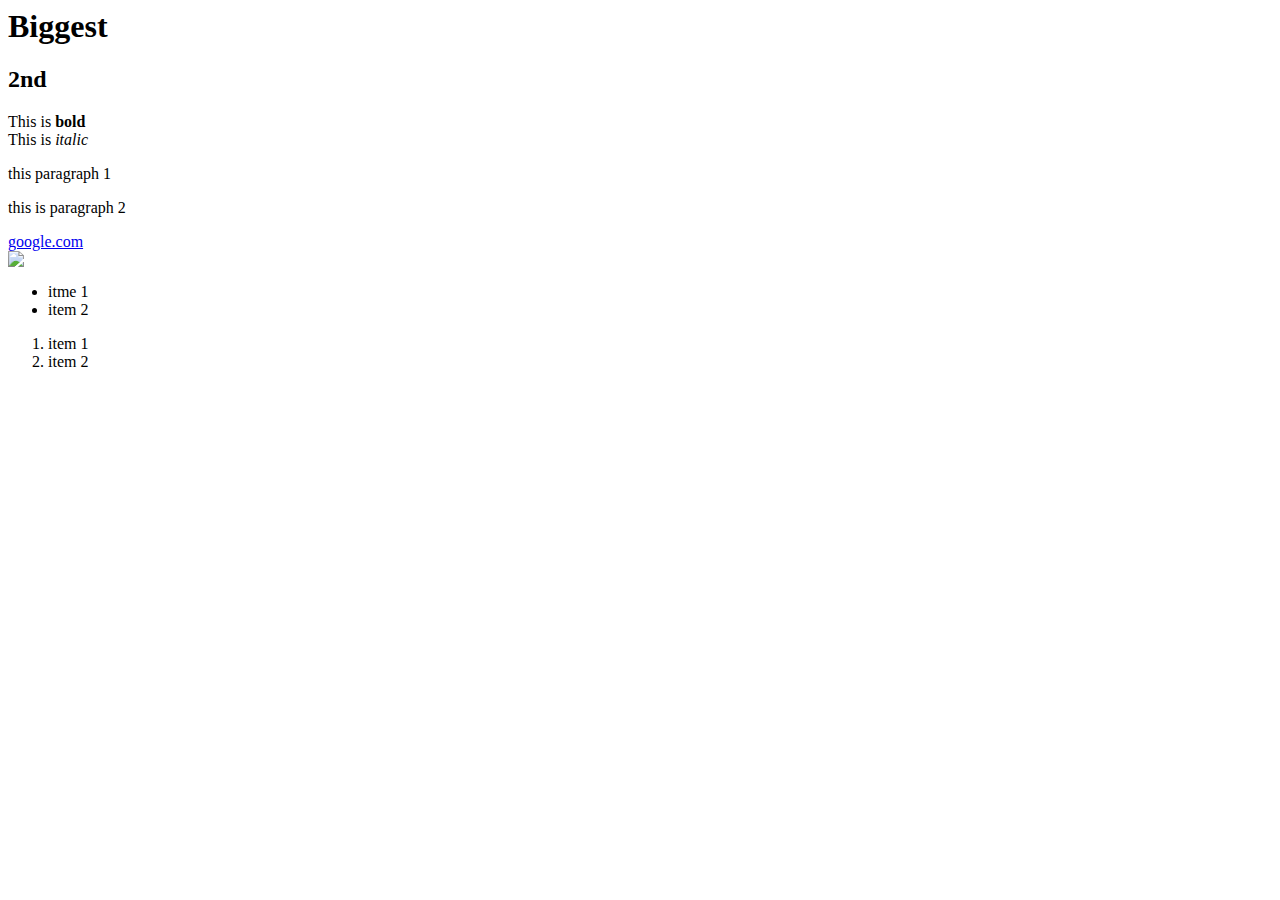
==== html-fundamentals/index.html @ 1300a743 "html basics" ====
<html>
    <head>
        <title>Jr's webpage</title>
    </head>

    <body>
        <h1>Biggest</h1>
        <h2>2nd</h2>
        This is <strong>bold</strong><br>
        This is <em>italic</em>

        <p>this paragraph 1</p>

        <p>this is paragraph 2</p>

        <a href="http://www.google.com"> google.com</a>

        <br><img src="https://pmcvariety.files.wordpress.com/2016/10/gintama.jpg?w=1000&h=563&crop=1">
        
        <ul>
            <li>itme 1</li>
            <li>item 2</li>
        </ul>

        <ol>
            <li>item 1</li>
            <li>item 2</li>
        </ol>

        <div></div>

        <span></span>


    </body>
</html>
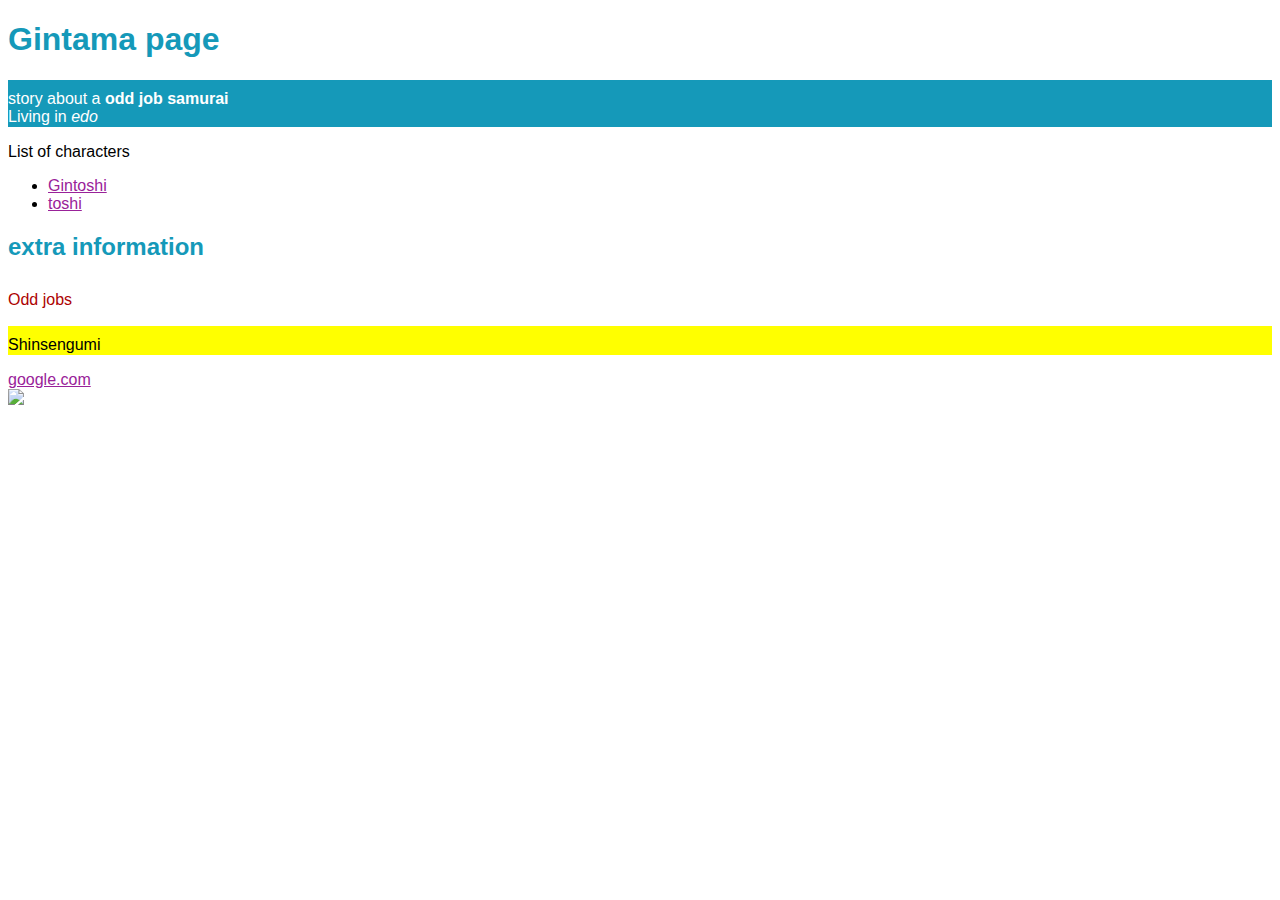
==== commit b8d5b26d: "practice files from html basic" ====
--- a/html-fundamentals/index.html
+++ b/html-fundamentals/index.html
@@ -1,37 +1,32 @@
+<!doctype html>
 <html>
     <head>
         <title>Jr's webpage</title>
+        <link href="main-css1.css" rel="stylesheet" type="text/css" />
     </head>
 
     <body>
-        <h1>Biggest</h1>
-        <h2>2nd</h2>
-        This is <strong>bold</strong><br>
-        This is <em>italic</em>
+        <h1>Gintama page</h1>
+   
+        <p>story about a <strong>odd job samurai</strong><br>
+            Living in <em>edo</em></p>
 
-        <p>this paragraph 1</p>
+        List of characters
+        <ul>
+                <li><a href="page2.html">Gintoshi</a></li>
+                <li><a href="page3.html">toshi</a></li>
+        </ul>
 
-        <p>this is paragraph 2</p>
+        <h2>extra information</h2>
+        
+        <p class="secondary">Odd jobs</p>
+
+        <p id="special">Shinsengumi</p>
 
         <a href="http://www.google.com"> google.com</a>
 
         <br><img src="https://pmcvariety.files.wordpress.com/2016/10/gintama.jpg?w=1000&h=563&crop=1">
         
-        <ul>
-            <li>itme 1</li>
-            <li>item 2</li>
-        </ul>
-
-        <ol>
-            <li>item 1</li>
-            <li>item 2</li>
-        </ol>
-
-        <div></div>
-
-        <span></span>
-
-
     </body>
 </html>
 
--- a/html-fundamentals/main-css1.css
+++ b/html-fundamentals/main-css1.css
@@ -0,0 +1,29 @@
+body { 
+    background: white;
+    font-family: Arial;
+}
+
+h1,h2 {
+    color: rgb(21, 153, 185);
+}
+
+a {
+    color: #929
+}
+
+p {
+    color: white;
+    padding: 10px 5px 1px 0px;
+    background: rgb(21, 153, 185);
+}
+
+.secondary {
+    background: none;
+    color: rgb(173, 2, 2);
+
+}
+
+#special {
+    color: rgb(0, 0, 0);
+    background: yellow;
+}